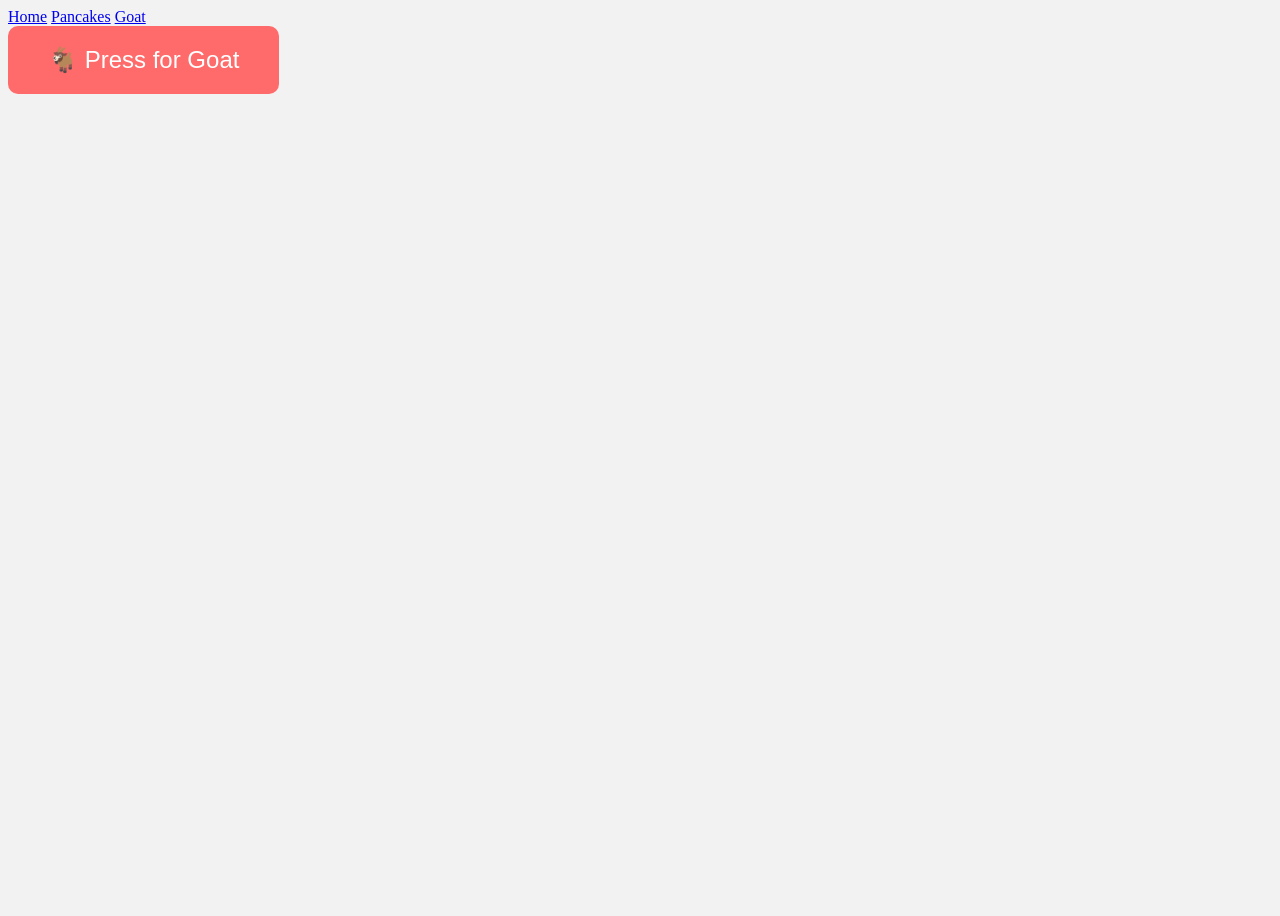
==== goat.html @ af84fe97 "Raw HTML Files" ====
<!--Courtesy of ChatGPT and audio is from myinstants.com -->
<!DOCTYPE html>
<html lang="en">
<head>
  <meta charset="UTF-8">
  <title>Goat Screamer</title>
  <style>
    body {
      justify-content: center;
      align-items: center;
      height: 100vh;
      background-color: #f2f2f2;
    }

    button {
      font-size: 24px;
      padding: 20px 40px;
      border: none;
      border-radius: 10px;
      background-color: #ff6b6b;
      color: white;
      cursor: pointer;
      transition: 0.2s;
    }

    button:hover {
      background-color: #ff4c4c;
    }
  </style>
  <link rel="stylesheet" href="/resources/style.css">
</head>
<body>
    <nav>
        <div class="menuFormat">
            <a href="index.html">Home</a>
            <a href="pancakes.html">Pancakes</a>
            <a href="goat.html">Goat</a>
        </div>
    </nav>
<button onclick="playGoat()">🐐 Press for Goat</button>

<audio id="goatSound" src="https://www.myinstants.com/media/sounds/goat.mp3"></audio>

<script>
  function playGoat() {
    const sound = document.getElementById("goatSound");
    sound.currentTime = 0;
    sound.play();
  }
</script>

</body>
</html>
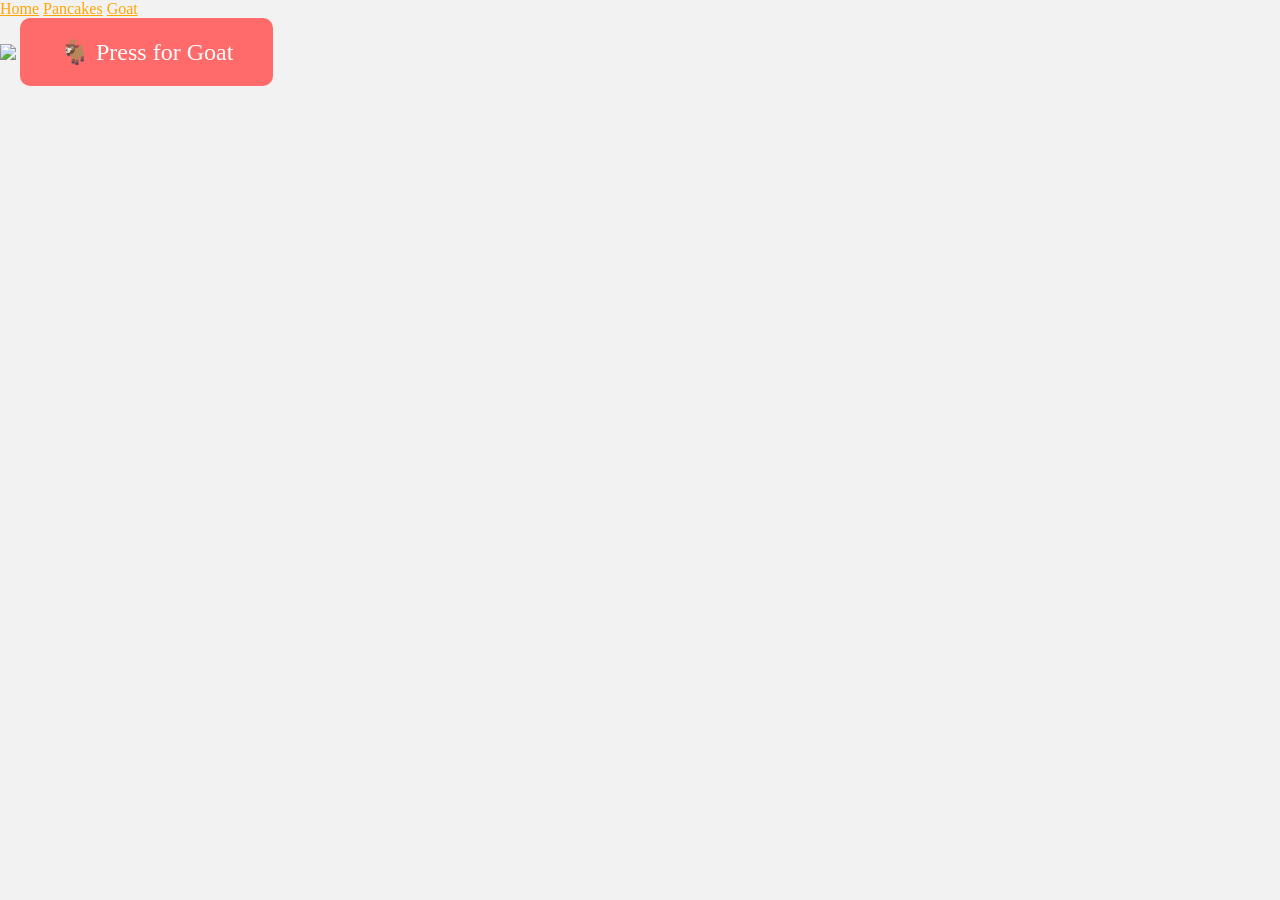
==== commit 9219bb84: "goat button counter?" ====
--- a/goat.html
+++ b/goat.html
@@ -37,6 +37,7 @@
             <a href="goat.html">Goat</a>
         </div>
     </nav>
+    <img src="https://hitscounter.dev/api/hit?url=https%3A%2F%2Fcomi-160-demo.github.io%2Fgoat.html&label=Goat+Button+Presses&icon=bell&color=%23198754&message=&style=flat&tz=UTC">
 <button onclick="playGoat()">🐐 Press for Goat</button>
 
 <audio id="goatSound" src="https://www.myinstants.com/media/sounds/goat.mp3"></audio>
--- a/resources/style.css
+++ b/resources/style.css
@@ -0,0 +1,40 @@
+:root{
+    /*Recolor Text Elements*/
+    --title-color: black;
+
+    /*Recolor Links*/
+    --link-color: black;
+    --link-hover-color: rgb(57, 57, 57);
+
+    /*Recolor Backgrounds*/
+    --background-color: rgba(67, 67, 241, 0.909);
+    --text-selection-background-color: navy;
+    --text-selection-color: white;
+}
+/*css refresh*/
+body, ul, li, h1, h2, h3, h4, h5, h6, div, a, img, footer{
+    margin: 0;
+    padding: 0;
+    font-family: 'Comic Sans MS';
+}
+
+.mainTitle{
+    color: darkmagenta;
+    background-color: burlywood;
+    text-align: center;
+}
+
+a{
+    color: orange;
+}
+
+.content{
+    color: greenyellow;
+    background-color: black;
+    text-align: center;
+    display: block;
+}
+
+button{
+    font-family: 'Comic Sans MS'
+}
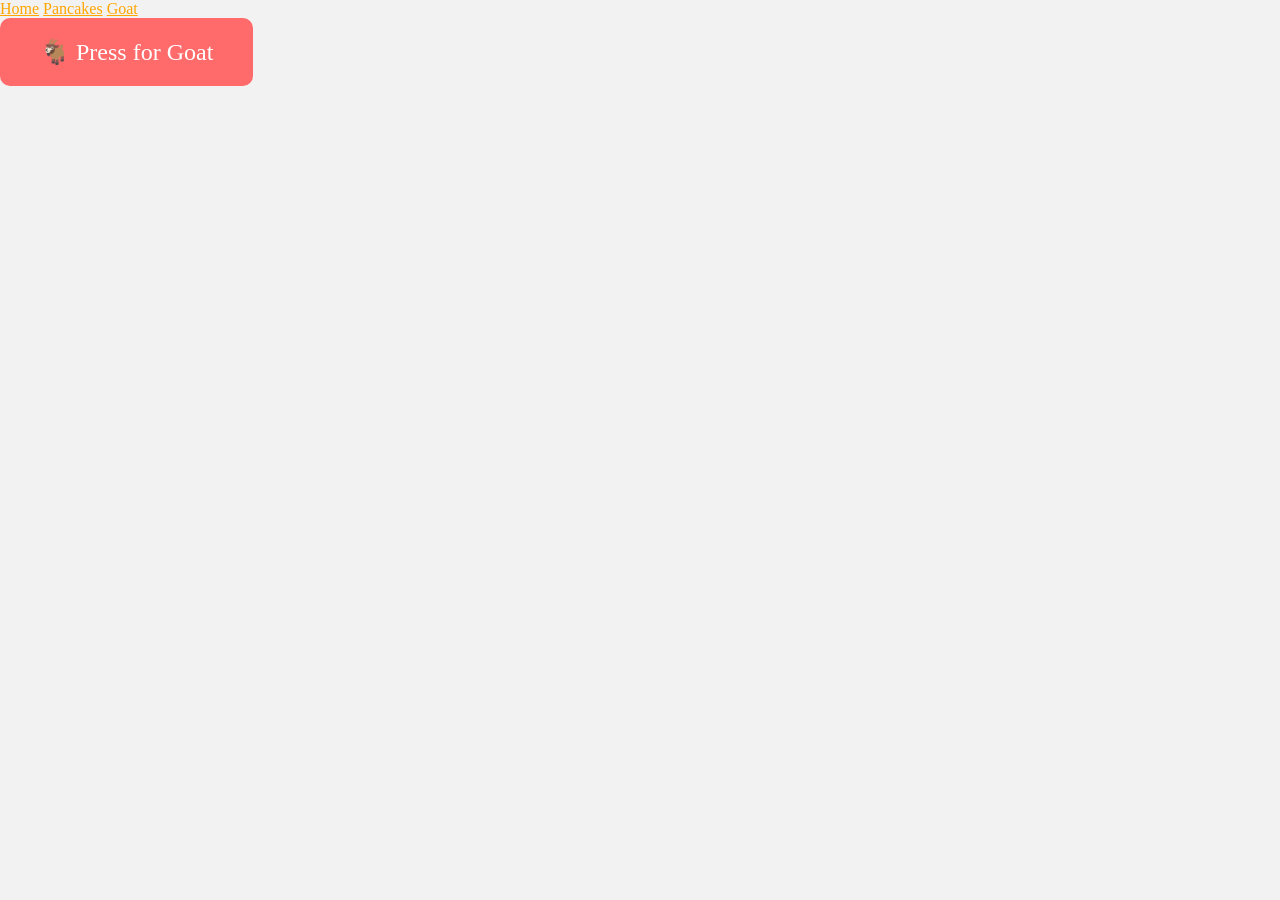
==== commit b223c12f: "no goat button counter......... for now" ====
--- a/goat.html
+++ b/goat.html
@@ -37,7 +37,6 @@
             <a href="goat.html">Goat</a>
         </div>
     </nav>
-    <img src="https://hitscounter.dev/api/hit?url=https%3A%2F%2Fcomi-160-demo.github.io%2Fgoat.html&label=Goat+Button+Presses&icon=bell&color=%23198754&message=&style=flat&tz=UTC">
 <button onclick="playGoat()">🐐 Press for Goat</button>
 
 <audio id="goatSound" src="https://www.myinstants.com/media/sounds/goat.mp3"></audio>
